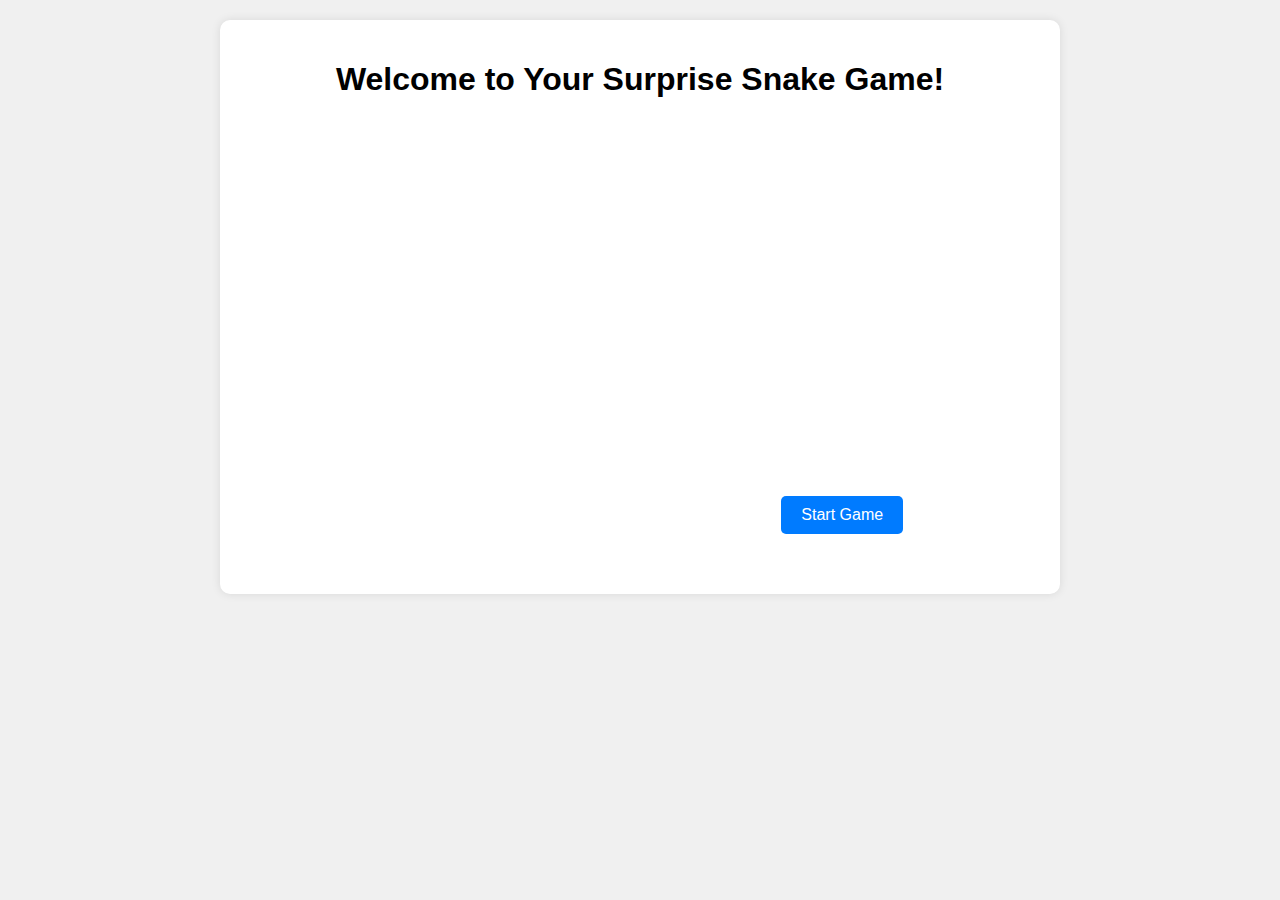
==== index.html @ f69b9abb "Add files via upload" ====
<!DOCTYPE html>
<html lang="en">
<head>
    <meta charset="UTF-8">
    <meta name="viewport" content="width=device-width, initial-scale=1.0">
    <title>Surprise Snake Game!</title>
    <link rel="stylesheet" href="styles.css">
</head>
<body>
    <div class="container">
        <header>
            <h1>Welcome to Your Surprise Snake Game!</h1>
        </header>
        <main>
            <section id="game">
                <canvas id="gameCanvas" width="400" height="400"></canvas>
                <button id="startGame">Start Game</button>
            </section>
            <section id="message" style="display: none;">
                <h2>Will you go to the DPR Ian concert with me? &lt;3</h2>
                <p>Congratulations! You've unlocked the surprise.</p>
                <p>
                    <a href="link_to_ticket" class="ticket-link">Click here to claim your tickets!</a>
                </p>
            </section>
        </main>
    </div>

    <script src="script.js"></script>
</body>
</html>
---- styles.css ----
body {
    font-family: Arial, sans-serif;
    background-color: #f0f0f0;
    margin: 0;
    padding: 0;
}

.container {
    max-width: 800px;
    margin: 20px auto;
    background-color: #fff;
    padding: 20px;
    border-radius: 10px;
    box-shadow: 0 0 10px rgba(0, 0, 0, 0.1);
}

header {
    text-align: center;
    margin-bottom: 20px;
}

main {
    text-align: center;
}

section {
    margin-bottom: 40px;
}

button {
    padding: 10px 20px;
    font-size: 1rem;
    background-color: #007bff;
    color: #fff;
    border: none;
    cursor: pointer;
    border-radius: 5px;
}

button:hover {
    background-color: #0056b3;
}

h2 {
    color: #007bff;
}

a {
    color: #007bff;
    text-decoration: none;
}

a:hover {
    text-decoration: underline;
}

#message {
    display: none;
}
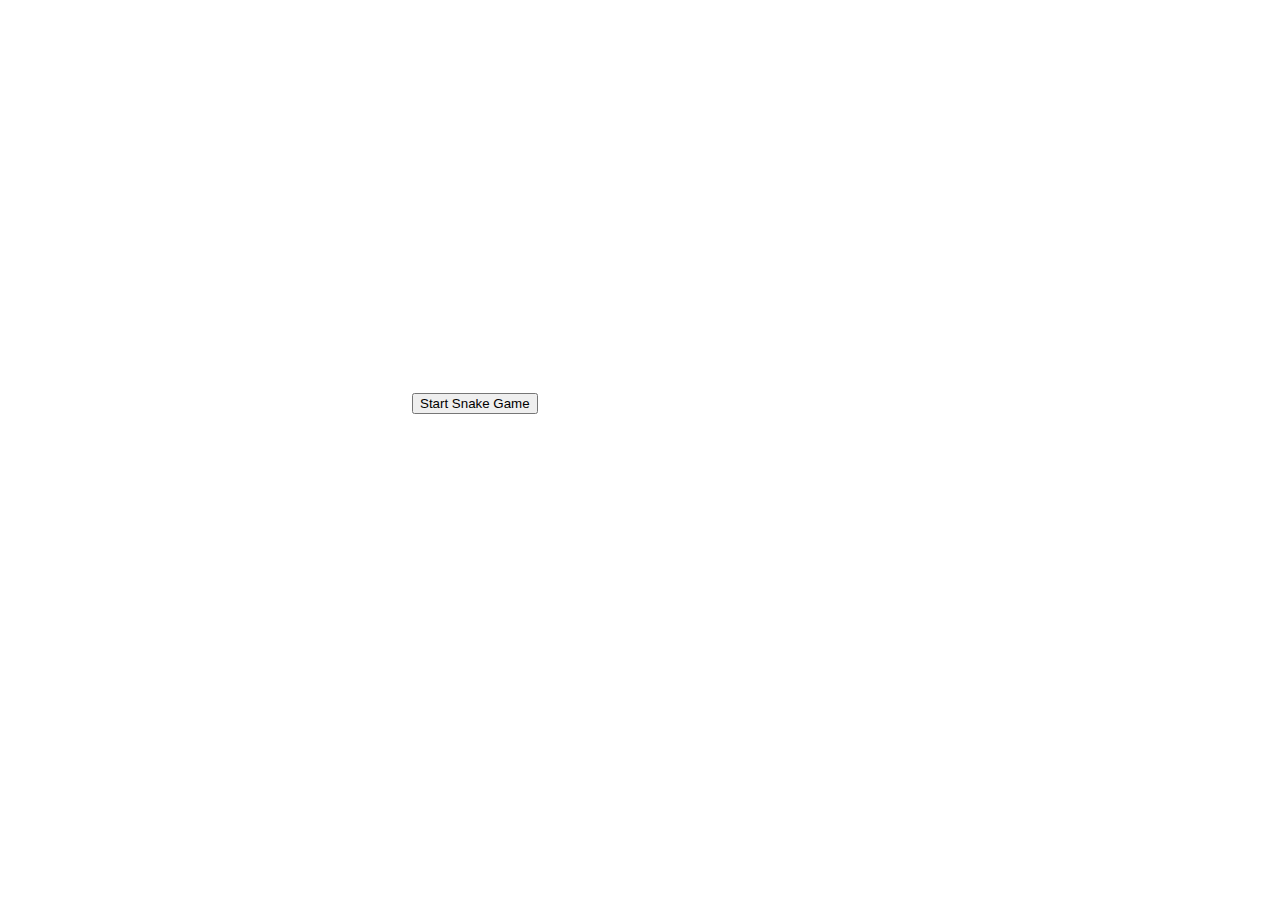
==== commit fd76bac3: "Update index.html" ====
--- a/index.html
+++ b/index.html
@@ -3,29 +3,26 @@
 <head>
     <meta charset="UTF-8">
     <meta name="viewport" content="width=device-width, initial-scale=1.0">
-    <title>Surprise Snake Game!</title>
-    <link rel="stylesheet" href="styles.css">
+    <title>Snake & Pong Game</title>
+    <style>
+        /* Add your CSS styles here */
+    </style>
 </head>
 <body>
-    <div class="container">
-        <header>
-            <h1>Welcome to Your Surprise Snake Game!</h1>
-        </header>
-        <main>
-            <section id="game">
-                <canvas id="gameCanvas" width="400" height="400"></canvas>
-                <button id="startGame">Start Game</button>
-            </section>
-            <section id="message" style="display: none;">
-                <h2>Will you go to the DPR Ian concert with me? &lt;3</h2>
-                <p>Congratulations! You've unlocked the surprise.</p>
-                <p>
-                    <a href="link_to_ticket" class="ticket-link">Click here to claim your tickets!</a>
-                </p>
-            </section>
-        </main>
+    <div id="snake-game">
+        <canvas id="snakeCanvas" width="400" height="400"></canvas>
+        <button id="startSnakeGame">Start Snake Game</button>
+        <button id="resetSnakeGame" style="display: none;">Restart Snake Game</button>
+    </div>
+    <div id="pong-game" style="display: none;">
+        <canvas id="pongCanvas" width="600" height="400"></canvas>
+    </div>
+    <div id="message" style="display: none;">
+        <p>Will you go to the DPR Ian concert with me? &lt;3</p>
     </div>
 
+    <script src="snake.js"></script>
+    <script src="pong.js"></script>
     <script src="script.js"></script>
 </body>
-</html>+</html>
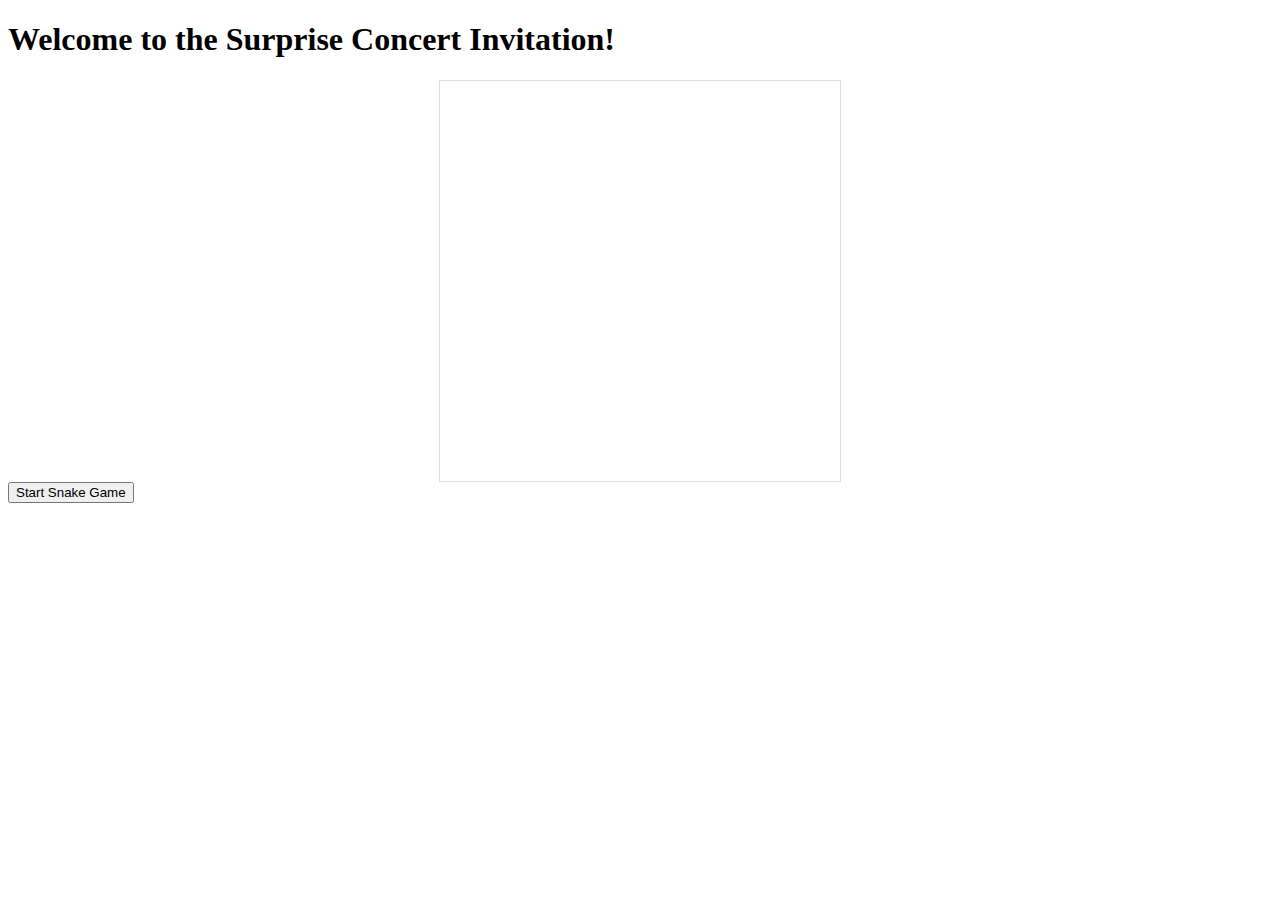
==== commit e70d73c5: "Update index.html" ====
--- a/index.html
+++ b/index.html
@@ -3,26 +3,61 @@
 <head>
     <meta charset="UTF-8">
     <meta name="viewport" content="width=device-width, initial-scale=1.0">
-    <title>Snake & Pong Game</title>
+    <title>Surprise Concert Invitation</title>
     <style>
-        /* Add your CSS styles here */
+        /* Add any necessary CSS styles here */
+        canvas {
+            border: 1px solid #ddd; /* Optional: Add a border to the canvas */
+            display: block; /* Ensure canvas is block-level element */
+            margin: 0 auto; /* Center the canvas */
+        }
+        #pongGame {
+            display: none; /* Hide Pong game by default */
+        }
+        #surprise {
+            display: none; /* Hide surprise message by default */
+            font-size: 24px;
+            text-align: center;
+            margin-top: 20px;
+        }
     </style>
 </head>
 <body>
-    <div id="snake-game">
-        <canvas id="snakeCanvas" width="400" height="400"></canvas>
-        <button id="startSnakeGame">Start Snake Game</button>
-        <button id="resetSnakeGame" style="display: none;">Restart Snake Game</button>
+    <h1>Welcome to the Surprise Concert Invitation!</h1>
+
+    <canvas id="snakeCanvas" width="400" height="400"></canvas>
+
+    <button id="startSnakeGame">Start Snake Game</button>
+    <button id="resetSnakeGame" style="display: none;">Reset Snake Game</button>
+
+    <div id="pongGame">
+        <!-- Pong game content will go here -->
     </div>
-    <div id="pong-game" style="display: none;">
-        <canvas id="pongCanvas" width="600" height="400"></canvas>
-    </div>
-    <div id="message" style="display: none;">
-        <p>Will you go to the DPR Ian concert with me? &lt;3</p>
+
+    <div id="surprise">
+        <p>Will you go to the DPR Ian concert with me? ❤️</p>
     </div>
 
     <script src="snake.js"></script>
     <script src="pong.js"></script>
-    <script src="script.js"></script>
+    <script>
+        // JavaScript code for handling the surprise message display
+        function displaySurpriseMessage() {
+            const surpriseDiv = document.getElementById('surprise');
+            surpriseDiv.style.display = 'block';
+        }
+    </script>
 </body>
 </html>
+
+    <script src="snake.js"></script>
+    <script src="pong.js"></script>
+    <script>
+        // JavaScript code for handling the surprise message display
+        function displaySurpriseMessage() {
+            const surpriseDiv = document.getElementById('surprise');
+            surpriseDiv.style.display = 'block';
+        }
+    </script>
+</body>
+</html>
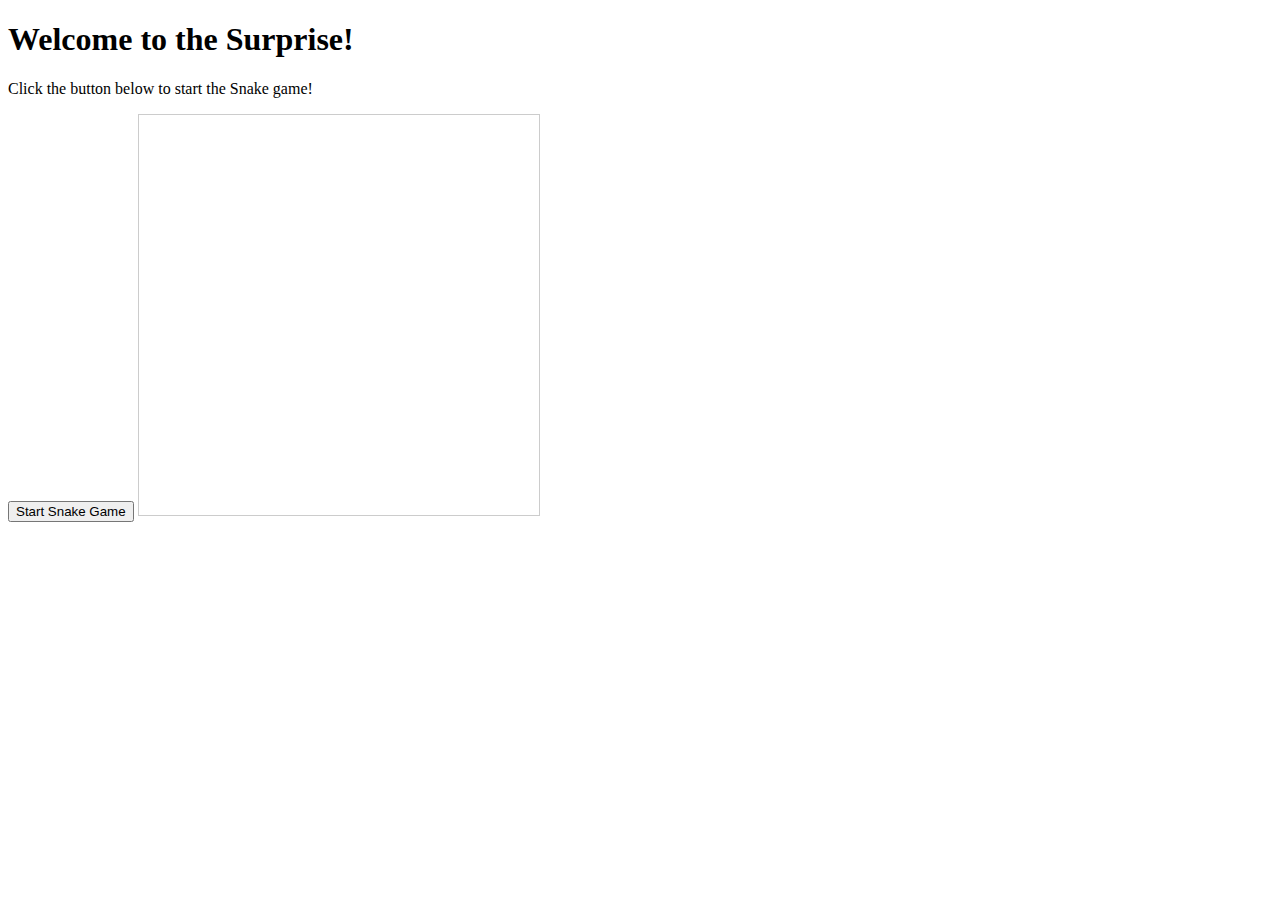
==== commit e34bd2b5: "Update index.html" ====
--- a/index.html
+++ b/index.html
@@ -3,61 +3,22 @@
 <head>
     <meta charset="UTF-8">
     <meta name="viewport" content="width=device-width, initial-scale=1.0">
-    <title>Surprise Concert Invitation</title>
+    <title>Surprise Website</title>
     <style>
-        /* Add any necessary CSS styles here */
+        /* Add your CSS styles here */
         canvas {
-            border: 1px solid #ddd; /* Optional: Add a border to the canvas */
-            display: block; /* Ensure canvas is block-level element */
-            margin: 0 auto; /* Center the canvas */
-        }
-        #pongGame {
-            display: none; /* Hide Pong game by default */
-        }
-        #surprise {
-            display: none; /* Hide surprise message by default */
-            font-size: 24px;
-            text-align: center;
-            margin-top: 20px;
+            border: 1px solid #ccc; /* Optional: Add border around canvas */
         }
     </style>
 </head>
 <body>
-    <h1>Welcome to the Surprise Concert Invitation!</h1>
-
+    <h1>Welcome to the Surprise!</h1>
+    <p>Click the button below to start the Snake game!</p>
+    <button id="startSnakeGame">Start Snake Game</button>
     <canvas id="snakeCanvas" width="400" height="400"></canvas>
-
-    <button id="startSnakeGame">Start Snake Game</button>
-    <button id="resetSnakeGame" style="display: none;">Reset Snake Game</button>
-
-    <div id="pongGame">
-        <!-- Pong game content will go here -->
-    </div>
-
-    <div id="surprise">
-        <p>Will you go to the DPR Ian concert with me? ❤️</p>
-    </div>
+    <br>
+    <button id="resetSnakeGame" style="display: none;">Restart Snake Game</button>
 
     <script src="snake.js"></script>
-    <script src="pong.js"></script>
-    <script>
-        // JavaScript code for handling the surprise message display
-        function displaySurpriseMessage() {
-            const surpriseDiv = document.getElementById('surprise');
-            surpriseDiv.style.display = 'block';
-        }
-    </script>
 </body>
 </html>
-
-    <script src="snake.js"></script>
-    <script src="pong.js"></script>
-    <script>
-        // JavaScript code for handling the surprise message display
-        function displaySurpriseMessage() {
-            const surpriseDiv = document.getElementById('surprise');
-            surpriseDiv.style.display = 'block';
-        }
-    </script>
-</body>
-</html>
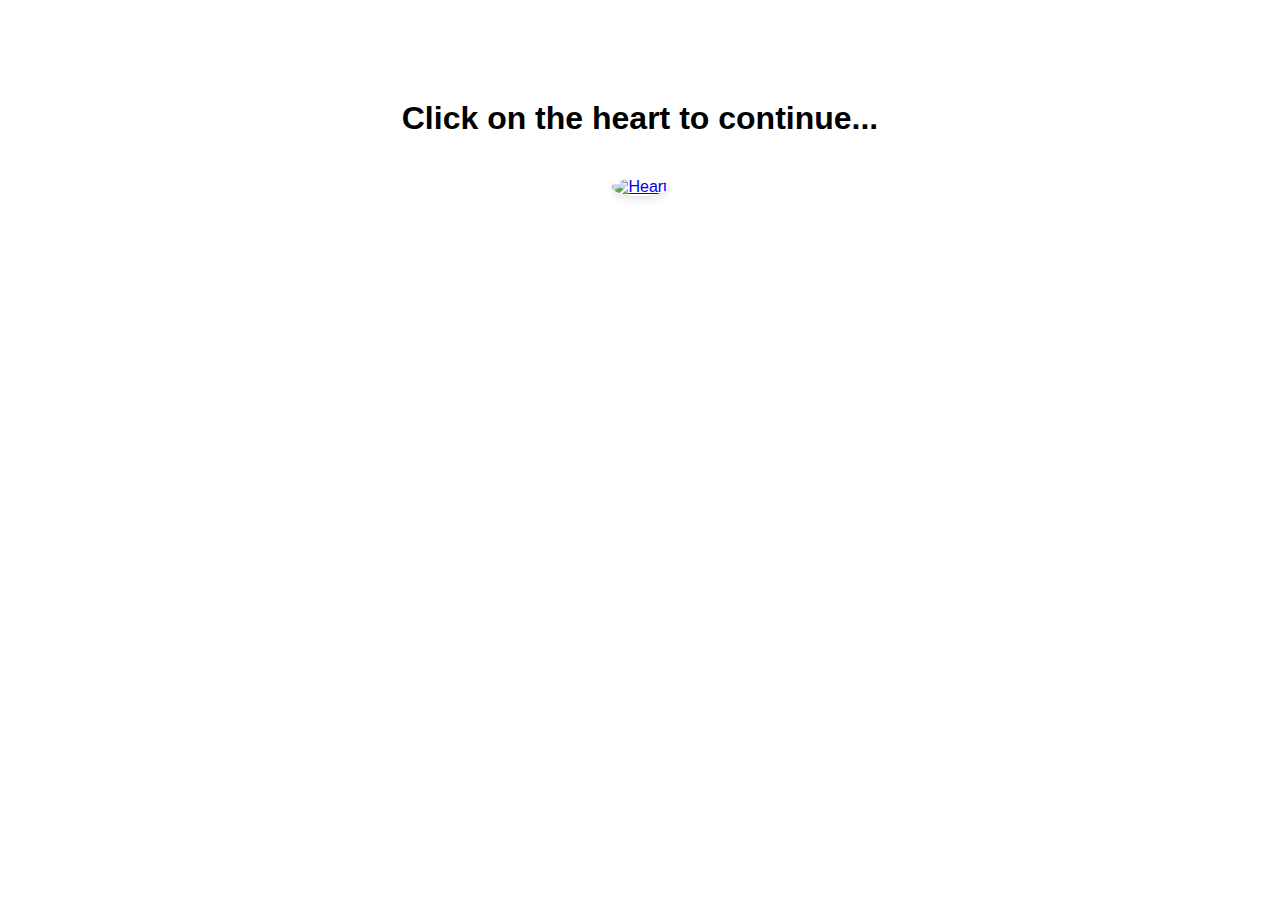
==== commit aa5067d8: "Update index.html again" ====
--- a/index.html
+++ b/index.html
@@ -5,20 +5,27 @@
     <meta name="viewport" content="width=device-width, initial-scale=1.0">
     <title>Surprise Website</title>
     <style>
-        /* Add your CSS styles here */
-        canvas {
-            border: 1px solid #ccc; /* Optional: Add border around canvas */
+        body {
+            font-family: Arial, sans-serif;
+            text-align: center;
+        }
+        .container {
+            margin-top: 100px;
+        }
+        .container img {
+            cursor: pointer;
+            margin: 20px;
+            width: 200px;
+            height: 200px;
+            border-radius: 50%;
+            box-shadow: 0 4px 8px rgba(0, 0, 0, 0.1);
         }
     </style>
 </head>
 <body>
-    <h1>Welcome to the Surprise!</h1>
-    <p>Click the button below to start the Snake game!</p>
-    <button id="startSnakeGame">Start Snake Game</button>
-    <canvas id="snakeCanvas" width="400" height="400"></canvas>
-    <br>
-    <button id="resetSnakeGame" style="display: none;">Restart Snake Game</button>
-
-    <script src="snake.js"></script>
+    <div class="container">
+        <h1>Click on the heart to continue...</h1>
+        <a href="duck.html"><img src="heart.jpg" alt="Heart"></a>
+    </div>
 </body>
 </html>
